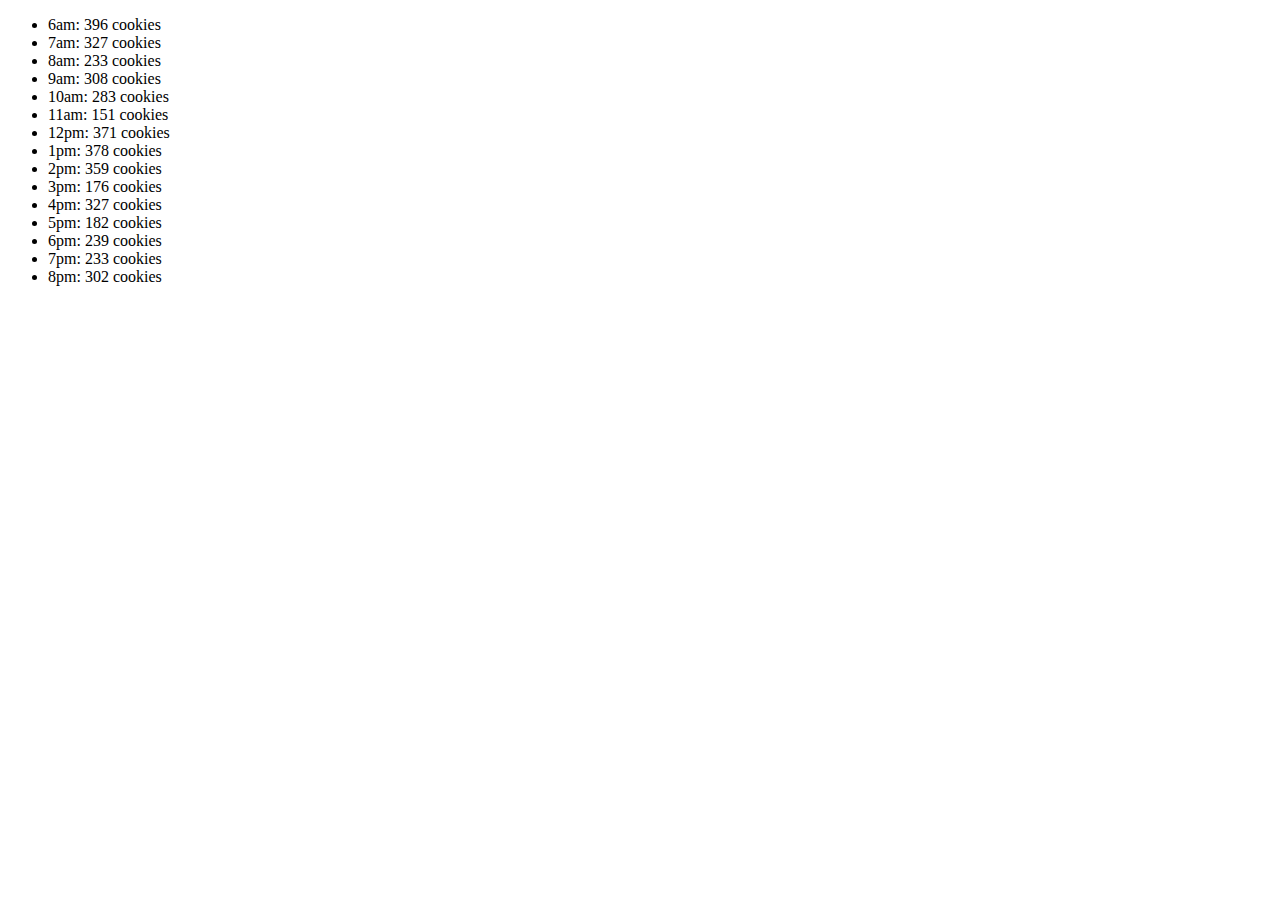
==== sales.html @ fea12f22 "pike place market works" ====
<!DOCTYPE html>
<!DOCTYPE html>
<html>
  <head>
    <meta charset="utf-8">
    <title>FISH SALES</title>
  </head>
  <body>
    <ul id="pikesales"></ul>
    <script src="app.js"></script>
  </body>
</html>
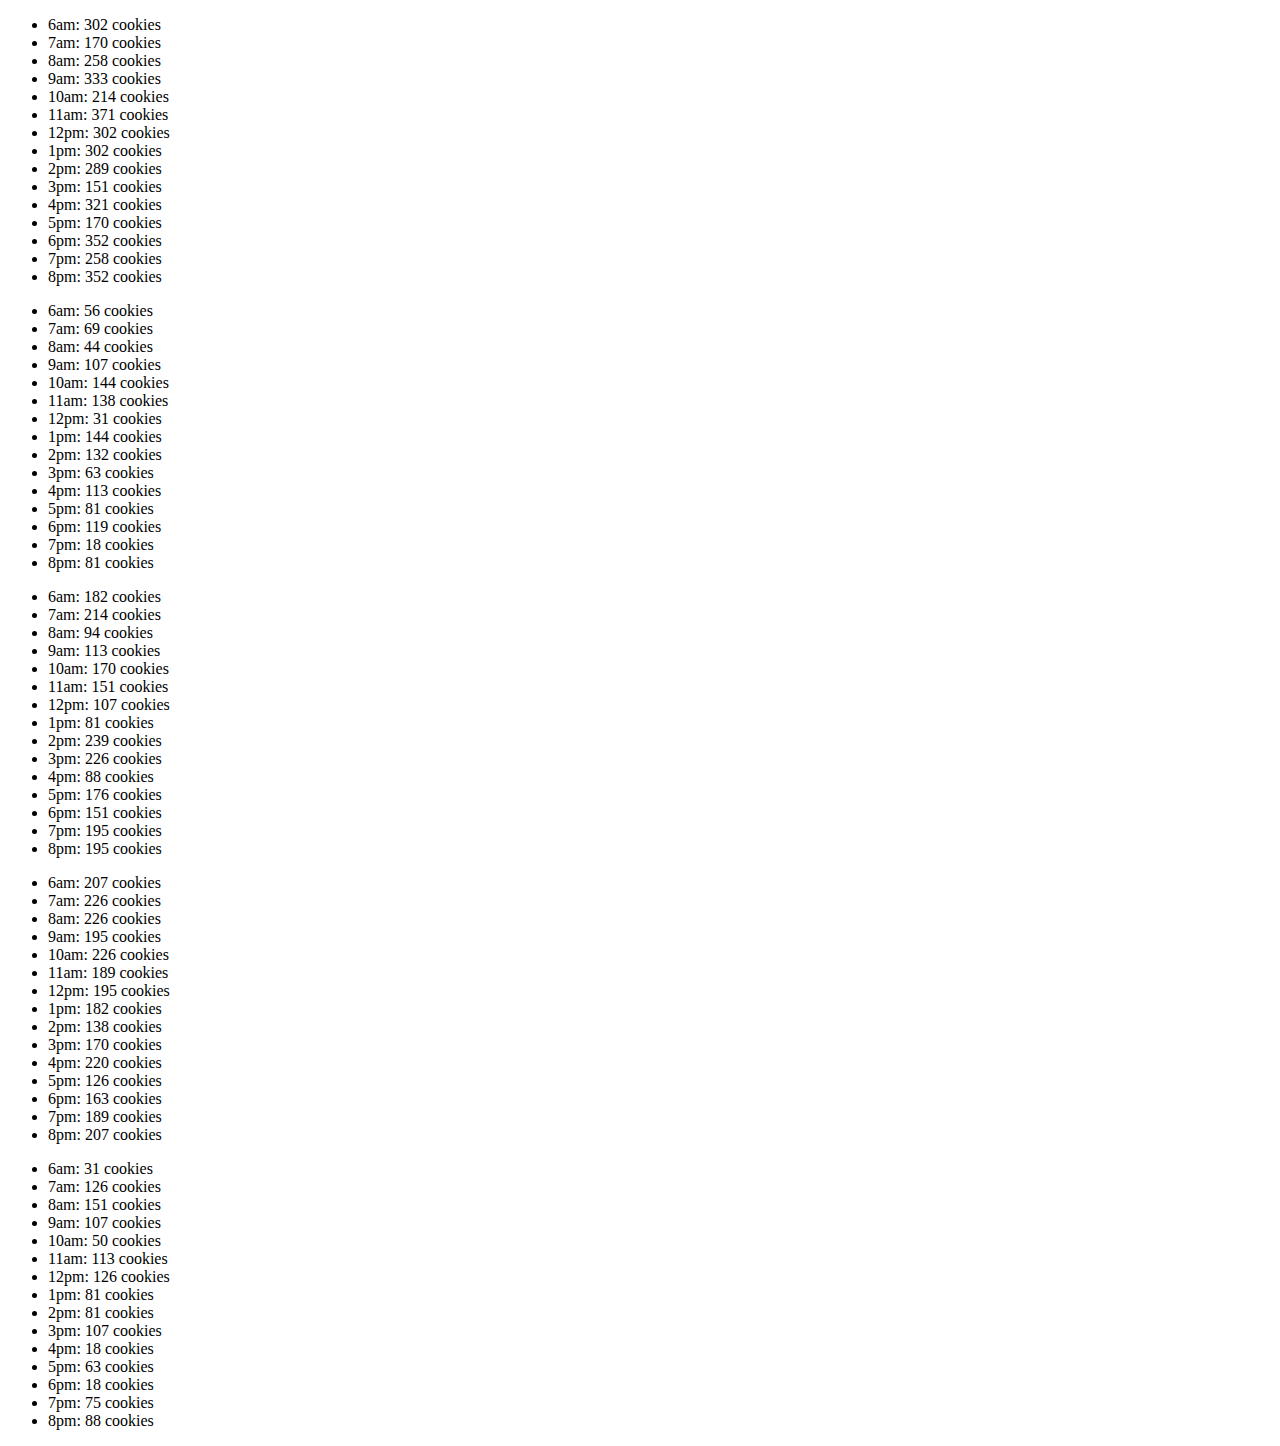
==== commit 0c808624: "completed all locations' object literals" ====
--- a/sales.html
+++ b/sales.html
@@ -7,6 +7,10 @@
   </head>
   <body>
     <ul id="pikesales"></ul>
+    <ul id="seatacsales"></ul>
+    <ul id="centersales"></ul>
+    <ul id="capitolsales"></ul>
+    <ul id="alkisales"></ul>
     <script src="app.js"></script>
   </body>
 </html>
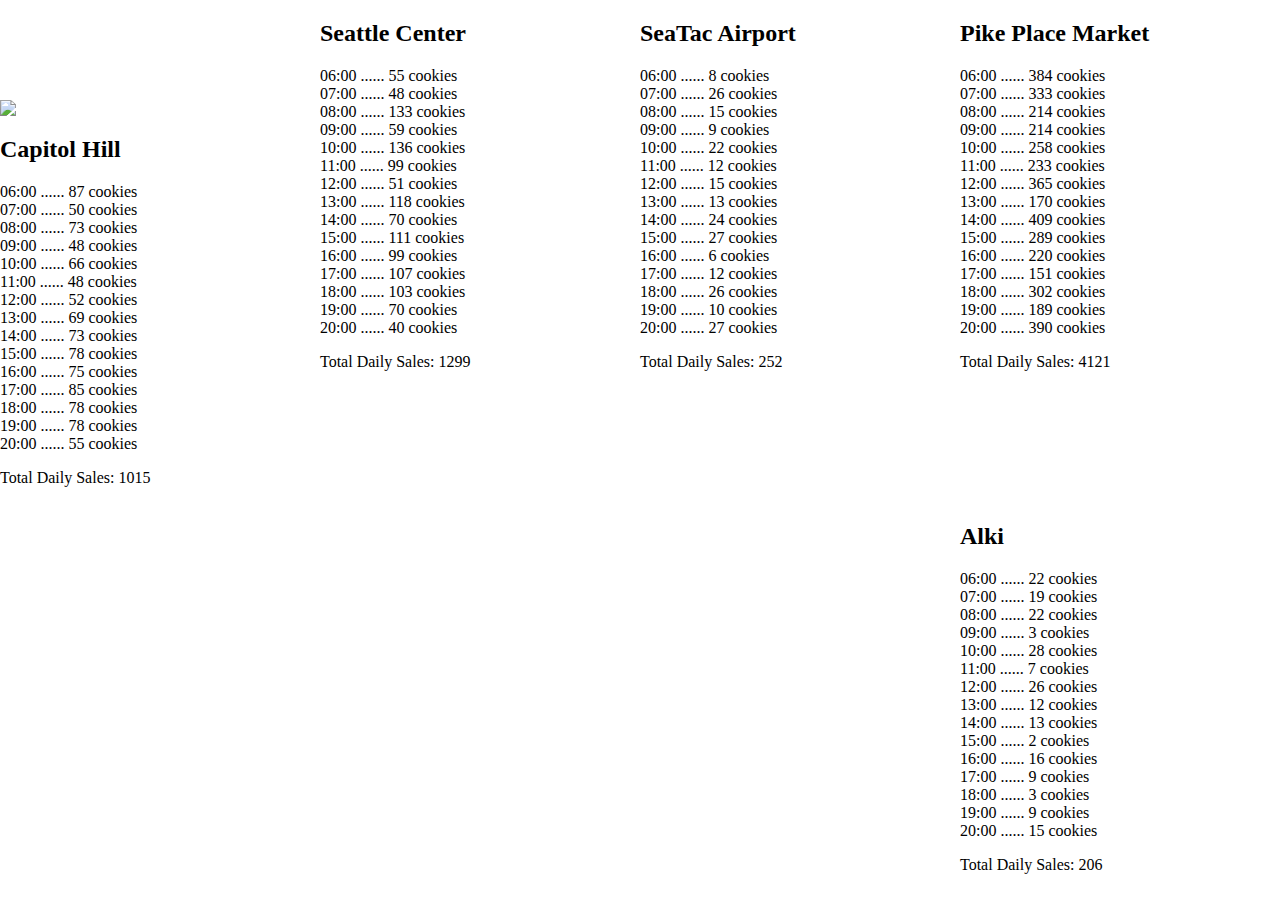
==== commit d5beede2: "added total daily, css stylesheet" ====
--- a/sales.html
+++ b/sales.html
@@ -1,16 +1,52 @@
-<!DOCTYPE html>
 <!DOCTYPE html>
 <html>
+
   <head>
     <meta charset="utf-8">
+    <link rel="stylesheet" href="style.css">
     <title>FISH SALES</title>
   </head>
+
   <body>
-    <ul id="pikesales"></ul>
-    <ul id="seatacsales"></ul>
-    <ul id="centersales"></ul>
-    <ul id="capitolsales"></ul>
-    <ul id="alkisales"></ul>
+    <aside>
+      <!-- <h4 class="sidebar">Seattle's Finest</h4>
+      <h3 class="sidebar" >Salmon Cookies</h3>
+      <h4 class="sidebar">a local favorite</h4> -->
+      <img src="https://68.media.tumblr.com/d4d56057313bf094e2f782d4e259d0d5/tumblr_orgkanuPAG1qc2hsoo1_540.jpg">
+    </aside>
+
+    <article>
+      <h2 id="piketitle"></h2>
+      <ul id="pikesales"></ul>
+      <p id="piketotal"></p>
+    </article>
+
+    <article>
+      <h2 id="seatactitle"></h2>
+      <ul id="seatacsales"></ul>
+      <p id="seatactotal"></p>
+    </article>
+
+    <article>
+      <h2 id="centertitle"></h2>
+      <ul id="centersales"></ul>
+      <p id="centertotal"></p>
+    </article>
+
+    <article>
+      <h2 id="capitoltitle"></h2>
+      <ul id="capitolsales"></ul>
+      <p id="capitoltotal"></p>
+    </article>
+
+    <article>
+      <h2 id="alkititle"></h2>
+      <ul id="alkisales"></ul>
+      <p id="alkitotal"></p>
+    </article>
+
     <script src="app.js"></script>
+
   </body>
+
 </html>
--- a/style.css
+++ b/style.css
@@ -0,0 +1,41 @@
+* {
+  /*outline: 1px dotted orange;*/
+}
+
+body {
+  margin: 0 auto;
+  min-width: 900px;
+}
+
+img {
+  padding: 100px 0px 0px 0px;
+  float: left;
+  width: 25%;
+}
+
+.sidebar {
+  color: red;
+  width: 25%;
+}
+
+article {
+  display: inline-block;
+  float: right;
+  width: 25%;
+  text-align: justify;
+}
+
+h2 {
+  text-align: left;
+}
+
+ul {
+    list-style-type: none;
+    margin: 0;
+    padding: 0;
+    text-align: justify;
+}
+
+p {
+  text-align: justify;
+}
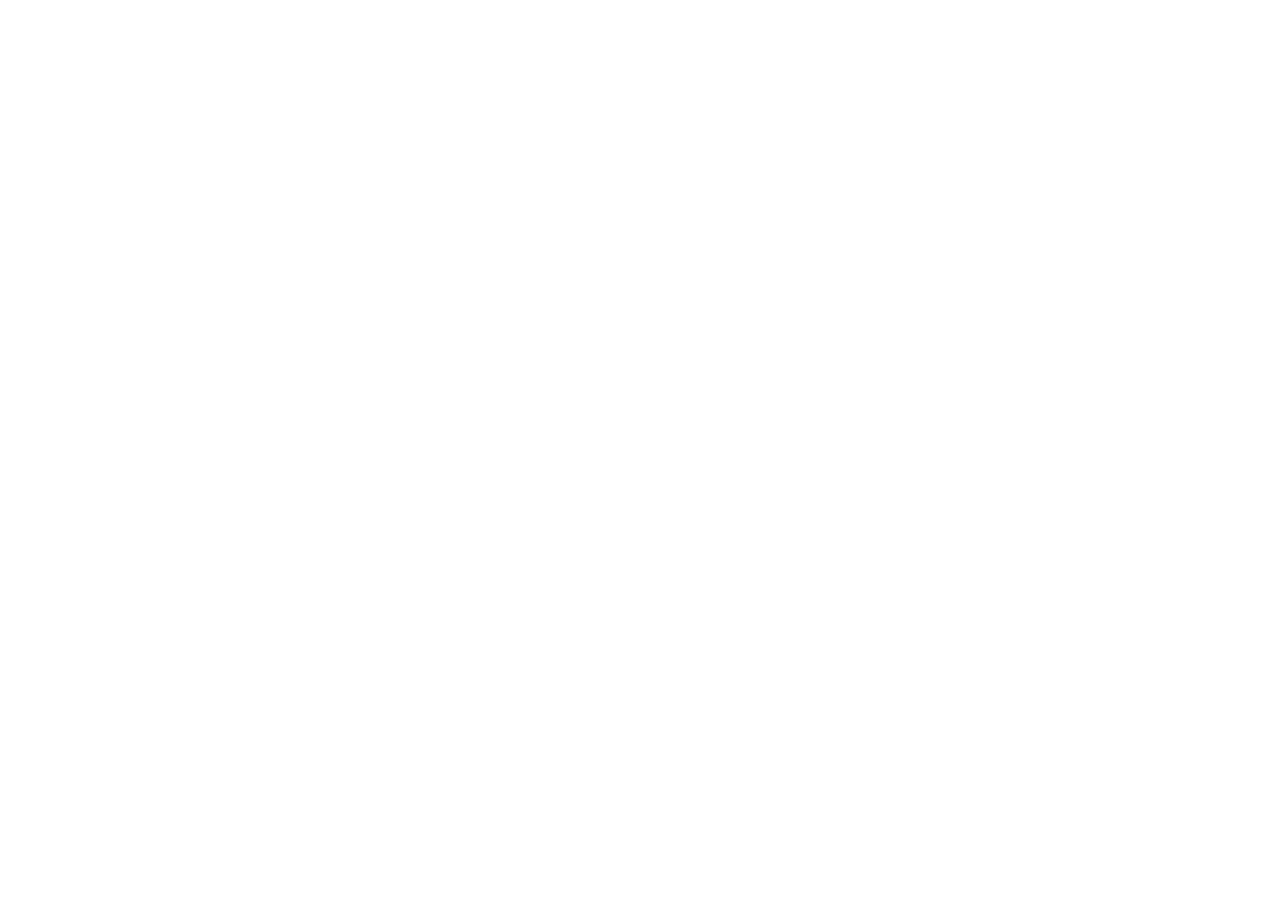
==== commit e6ad133d: "an operable table" ====
--- a/sales.html
+++ b/sales.html
@@ -4,49 +4,20 @@
   <head>
     <meta charset="utf-8">
     <link rel="stylesheet" href="style.css">
+    <link href="https://fonts.googleapis.com/css?family=Spectral" rel="stylesheet">
     <title>FISH SALES</title>
   </head>
 
   <body>
-    <aside>
-      <!-- <h4 class="sidebar">Seattle's Finest</h4>
-      <h3 class="sidebar" >Salmon Cookies</h3>
-      <h4 class="sidebar">a local favorite</h4> -->
+    <!-- <aside>
+      <h4 class="sidebar">Seattle's Finest</h4>
+      <h3 class="sidebar"> Salmon Cookies </h3>
+      <h4 class="sidebar">a local favorite</h4>
       <img src="https://68.media.tumblr.com/d4d56057313bf094e2f782d4e259d0d5/tumblr_orgkanuPAG1qc2hsoo1_540.jpg">
-    </aside>
+    </aside> -->
 
-    <article>
-      <h2 id="piketitle"></h2>
-      <ul id="pikesales"></ul>
-      <p id="piketotal"></p>
-    </article>
-
-    <article>
-      <h2 id="seatactitle"></h2>
-      <ul id="seatacsales"></ul>
-      <p id="seatactotal"></p>
-    </article>
-
-    <article>
-      <h2 id="centertitle"></h2>
-      <ul id="centersales"></ul>
-      <p id="centertotal"></p>
-    </article>
-
-    <article>
-      <h2 id="capitoltitle"></h2>
-      <ul id="capitolsales"></ul>
-      <p id="capitoltotal"></p>
-    </article>
-
-    <article>
-      <h2 id="alkititle"></h2>
-      <ul id="alkisales"></ul>
-      <p id="alkitotal"></p>
-    </article>
+    <table id="salmoncookies"></table>
 
     <script src="app.js"></script>
-
   </body>
-
 </html>
--- a/style.css
+++ b/style.css
@@ -1,21 +1,27 @@
 * {
   /*outline: 1px dotted orange;*/
+  font-family: 'Spectral', serif;
 }
 
-body {
+/*body {
   margin: 0 auto;
   min-width: 900px;
 }
 
 img {
-  padding: 100px 0px 0px 0px;
+  padding: 200px 0px 0px 0px;
+  width: 25%;
   float: left;
-  width: 25%;
+  display: inline;
 }
 
 .sidebar {
   color: red;
-  width: 25%;
+  display: inline;
+  margin: 20px 0px 0px -200px;
+}
+
+aside {
 }
 
 article {
@@ -38,4 +44,4 @@
 
 p {
   text-align: justify;
-}
+}*/
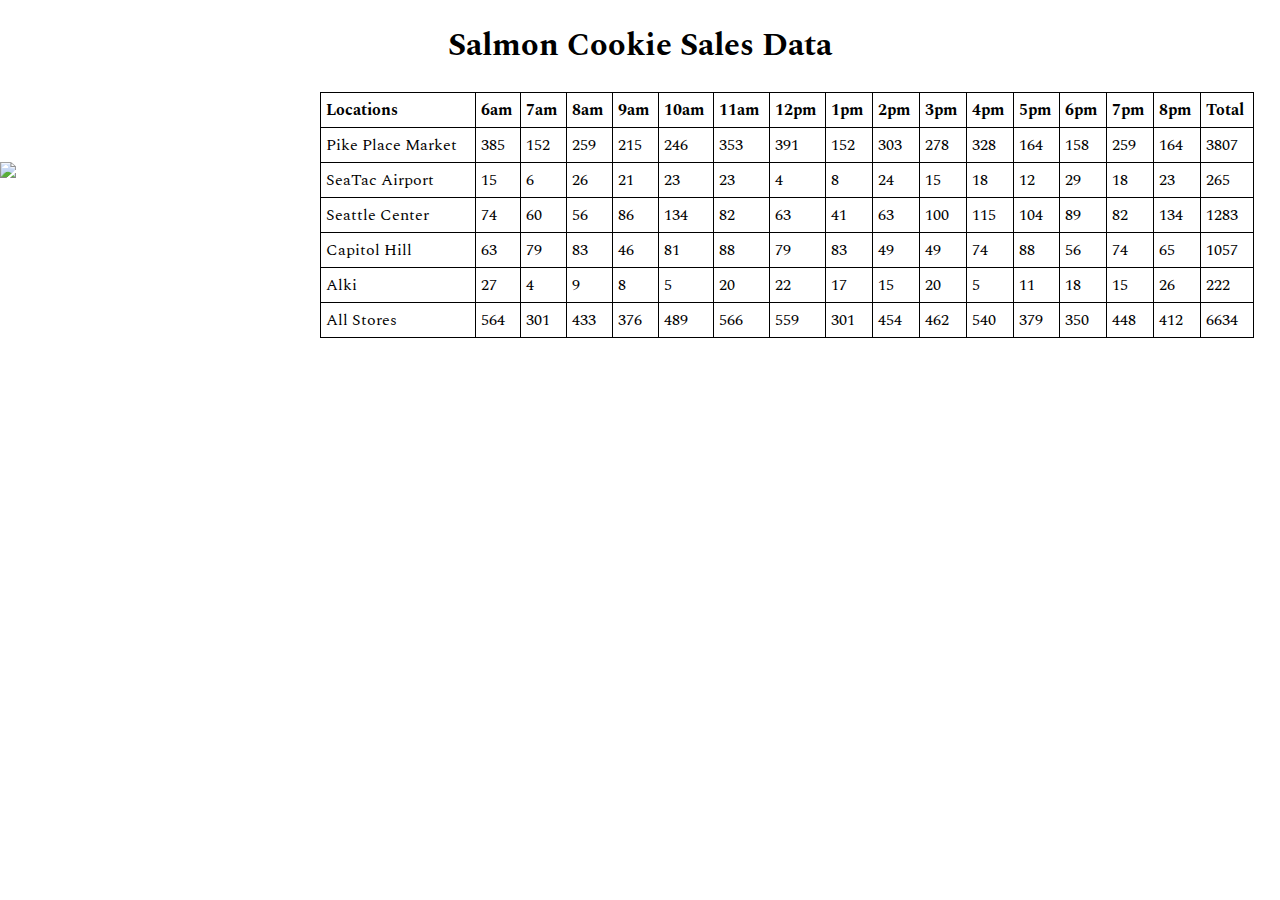
==== commit 8c67af27: "finished hourly totals, css styling" ====
--- a/sales.html
+++ b/sales.html
@@ -9,12 +9,13 @@
   </head>
 
   <body>
-    <!-- <aside>
-      <h4 class="sidebar">Seattle's Finest</h4>
+    <h1> Salmon Cookie Sales Data</h1>
+    <aside>
+      <!-- <h4 class="sidebar">Seattle's Finest</h4>
       <h3 class="sidebar"> Salmon Cookies </h3>
-      <h4 class="sidebar">a local favorite</h4>
+      <h4 class="sidebar">a local favorite</h4> -->
       <img src="https://68.media.tumblr.com/d4d56057313bf094e2f782d4e259d0d5/tumblr_orgkanuPAG1qc2hsoo1_540.jpg">
-    </aside> -->
+    </aside>
 
     <table id="salmoncookies"></table>
 
--- a/style.css
+++ b/style.css
@@ -3,19 +3,35 @@
   font-family: 'Spectral', serif;
 }
 
-/*body {
+body {
   margin: 0 auto;
   min-width: 900px;
 }
 
 img {
-  padding: 200px 0px 0px 0px;
+  padding: 70px 0px 0px 0px;
   width: 25%;
   float: left;
   display: inline;
 }
 
-.sidebar {
+table {
+  border-collapse: collapse;
+  width: 73%;
+
+}
+
+table, th, td {
+   border: 1px solid black;
+   padding: 5px;
+   text-align: left;
+
+}
+
+h1 {
+  text-align: center;
+}
+/*.sidebar {
   color: red;
   display: inline;
   margin: 20px 0px 0px -200px;
@@ -44,4 +60,4 @@
 
 p {
   text-align: justify;
-}*/
+}
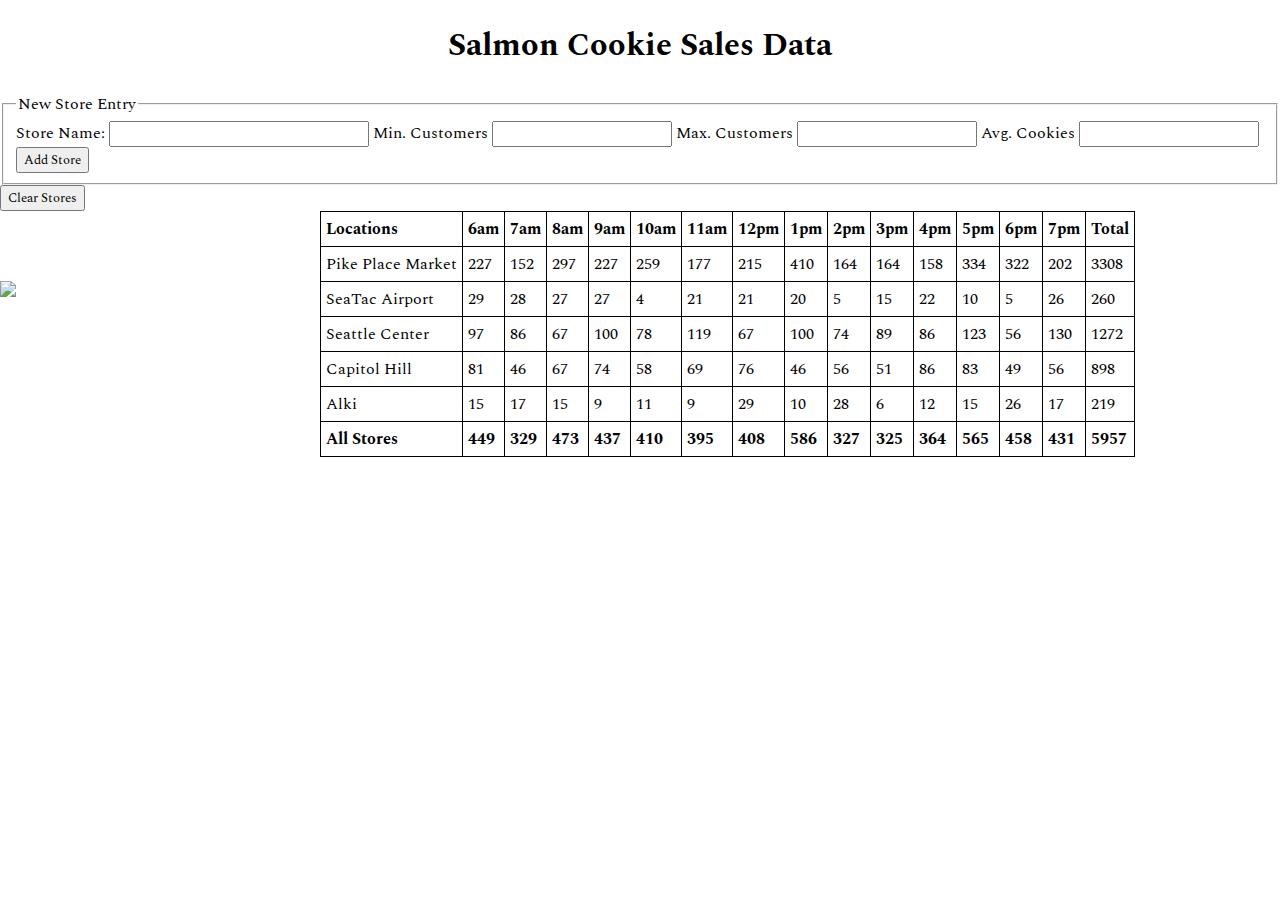
==== commit c4bd82df: "working-ish form that includes footer" ====
--- a/sales.html
+++ b/sales.html
@@ -10,6 +10,30 @@
 
   <body>
     <h1> Salmon Cookie Sales Data</h1>
+
+    <form id="cookie-form">
+      <fieldset>
+        <legend>New Store Entry</legend>
+        <label for="name">Store Name:</label>
+        <input name="name" type="text" size = "30"/>
+
+        <label for="min">Min. Customers</label>
+        <input name="min" type="text" />
+
+        <label for="max">Max. Customers</label>
+        <input name="max" type="text"/>
+
+        <label for="avg">Avg. Cookies</label>
+        <input name="avg" type="text"/>
+
+        <button type="submit">Add Store</button>
+      </fieldset>
+    </form>
+
+    <button id="clear-cookie-form">Clear Stores</button>
+  <div>
+
+  </div>
     <aside>
       <!-- <h4 class="sidebar">Seattle's Finest</h4>
       <h3 class="sidebar"> Salmon Cookies </h3>
--- a/style.css
+++ b/style.css
@@ -5,19 +5,20 @@
 
 body {
   margin: 0 auto;
-  min-width: 900px;
+  /*width: 100%;s
+  min-width: 750px;*/
 }
 
 img {
   padding: 70px 0px 0px 0px;
   width: 25%;
   float: left;
-  display: inline;
+  display: inline-block;
 }
 
 table {
   border-collapse: collapse;
-  width: 73%;
+  min-width: 750px;
 
 }
 
@@ -60,4 +61,4 @@
 
 p {
   text-align: justify;
-}
+}*/
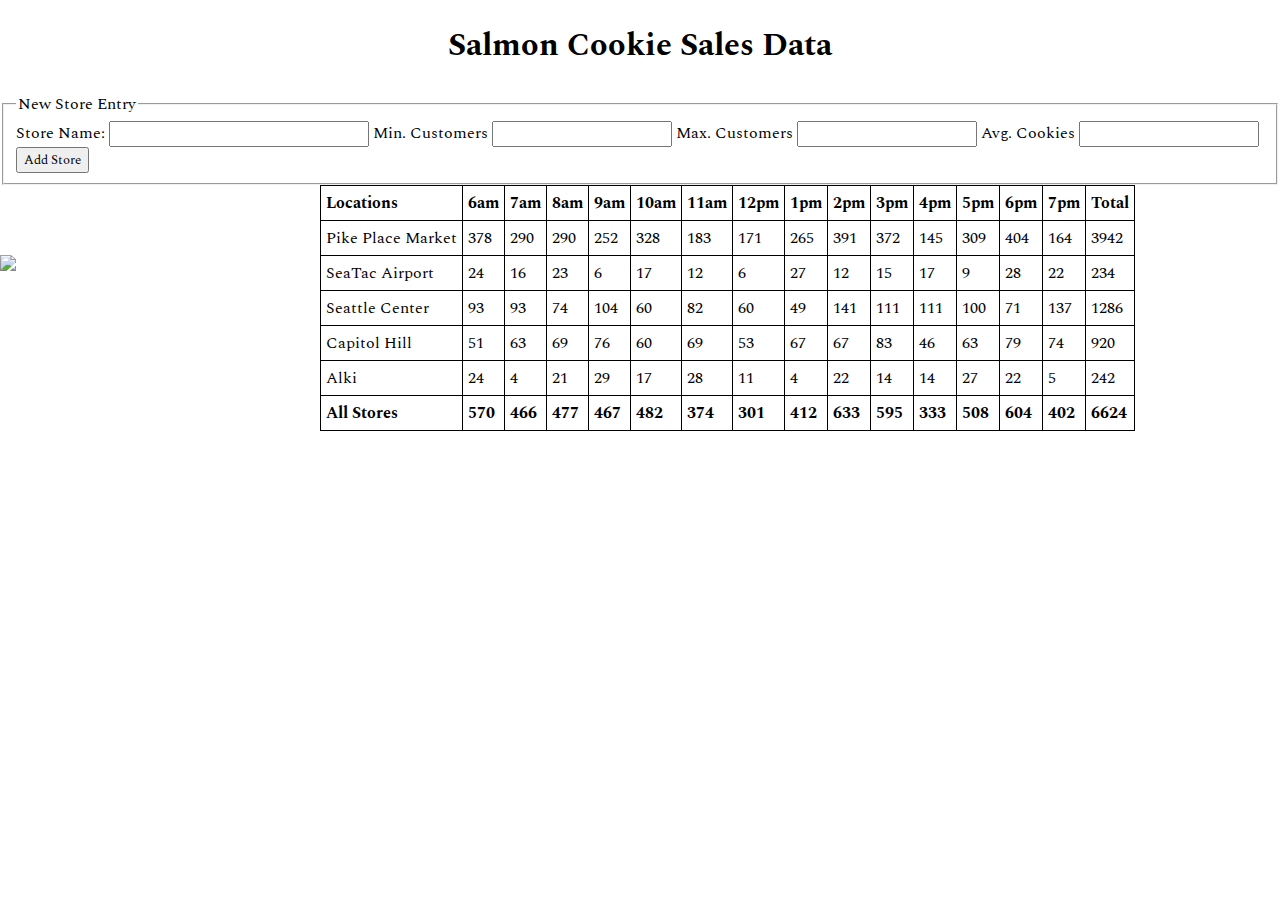
==== commit 84f45a8b: "refined js  based on thurs lecture" ====
--- a/sales.html
+++ b/sales.html
@@ -18,19 +18,19 @@
         <input name="name" type="text" size = "30"/>
 
         <label for="min">Min. Customers</label>
-        <input name="min" type="text" />
+        <input name="min" type="number" />
 
         <label for="max">Max. Customers</label>
-        <input name="max" type="text"/>
+        <input name="max" type="number"/>
 
         <label for="avg">Avg. Cookies</label>
-        <input name="avg" type="text"/>
+        <input name="avg" type="number"/>
 
         <button type="submit">Add Store</button>
       </fieldset>
     </form>
 
-    <button id="clear-cookie-form">Clear Stores</button>
+    <!-- <button id="clear-cookie-form">Clear Stores</button> -->
   <div>
 
   </div>
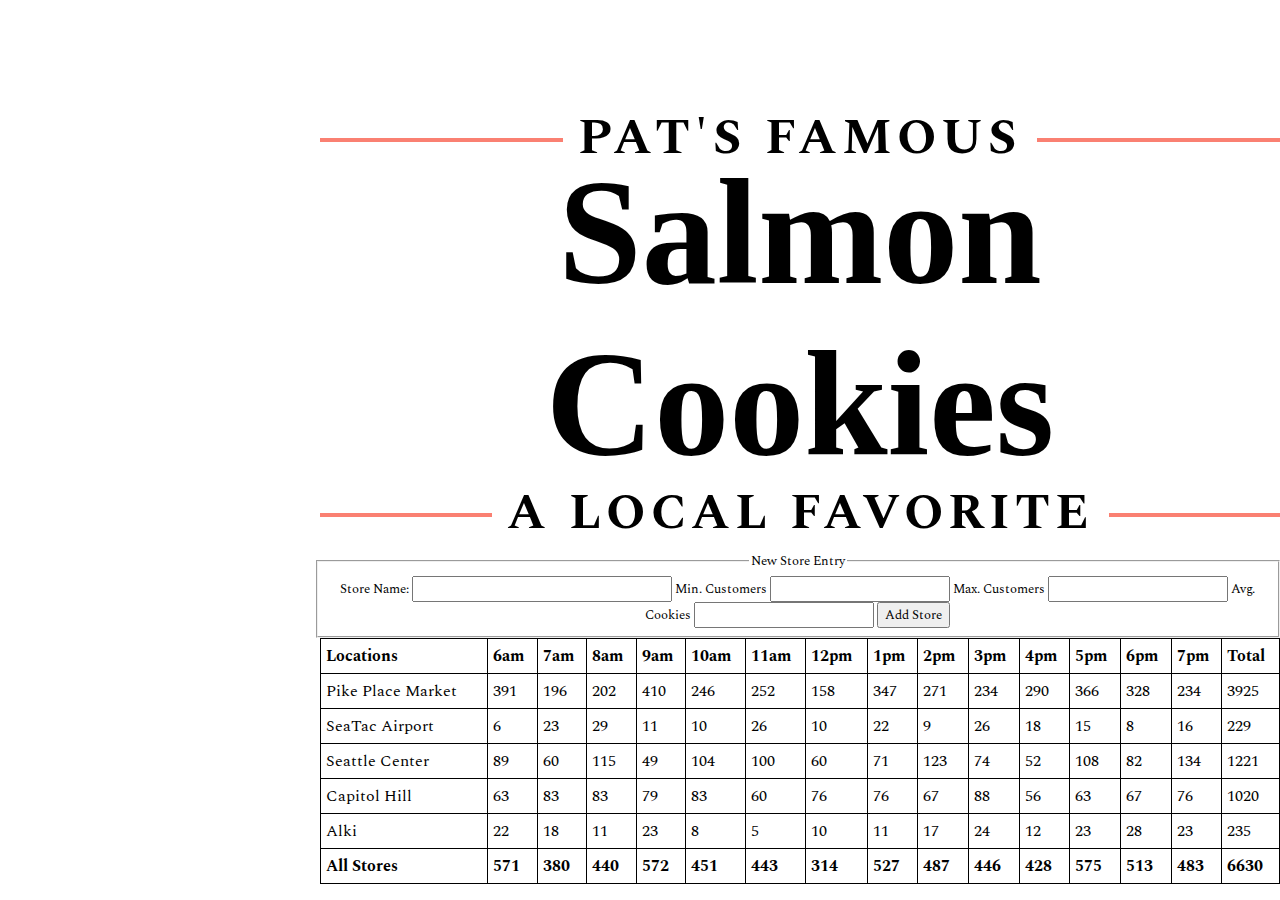
==== commit e67983b5: "added add'l images" ====
--- a/sales.html
+++ b/sales.html
@@ -4,12 +4,16 @@
   <head>
     <meta charset="utf-8">
     <link rel="stylesheet" href="style.css">
-    <link href="https://fonts.googleapis.com/css?family=Spectral" rel="stylesheet">
+    <link href="https://fonts.googleapis.com/css?family=Rochester|Spectral:400,700,700i,800,800i" rel="stylesheet">
     <title>FISH SALES</title>
   </head>
 
   <body>
-    <h1> Salmon Cookie Sales Data</h1>
+    <div class="title">
+      <h2 class="logo" id="pat"><span>Pat's Famous</span></h2>
+      <h1 class="logo">Salmon Cookies</h1>
+      <h2 class="logo" id="favorite"><span>a local favorite</span></h2>
+    </div>
 
     <form id="cookie-form">
       <fieldset>
@@ -18,28 +22,17 @@
         <input name="name" type="text" size = "30"/>
 
         <label for="min">Min. Customers</label>
-        <input name="min" type="number" />
+        <input name="min" type="number"/>
 
         <label for="max">Max. Customers</label>
         <input name="max" type="number"/>
 
         <label for="avg">Avg. Cookies</label>
-        <input name="avg" type="number"/>
+        <input name="avg" type="text"/>
 
         <button type="submit">Add Store</button>
       </fieldset>
     </form>
-
-    <!-- <button id="clear-cookie-form">Clear Stores</button> -->
-  <div>
-
-  </div>
-    <aside>
-      <!-- <h4 class="sidebar">Seattle's Finest</h4>
-      <h3 class="sidebar"> Salmon Cookies </h3>
-      <h4 class="sidebar">a local favorite</h4> -->
-      <img src="https://68.media.tumblr.com/d4d56057313bf094e2f782d4e259d0d5/tumblr_orgkanuPAG1qc2hsoo1_540.jpg">
-    </aside>
 
     <table id="salmoncookies"></table>
 
--- a/style.css
+++ b/style.css
@@ -1,64 +1,156 @@
 * {
-  /*outline: 1px dotted orange;*/
+/*   outline: 1px dotted orange; */
   font-family: 'Spectral', serif;
 }
 
 body {
   margin: 0 auto;
-  /*width: 100%;s
-  min-width: 750px;*/
+  width: 100%;
+  background: url("https://68.media.tumblr.com/d4d56057313bf094e2f782d4e259d0d5/tumblr_orgkanuPAG1qc2hsoo1_540.jpg");
+  background-repeat: no-repeat;
+  background-position: 0px 100px;
+  background-size: 25%;
+  min-width: 1099px;
 }
 
-img {
-  padding: 70px 0px 0px 0px;
-  width: 25%;
-  float: left;
-  display: inline-block;
-}
-
-table {
+ table {
   border-collapse: collapse;
-  min-width: 750px;
-
+  width: 75%;
+  margin: 0 auto;
+  text-align: center;
+  float: right;
 }
 
 table, th, td {
    border: 1px solid black;
    padding: 5px;
    text-align: left;
+}
 
+fieldset {
+  width: 73.5%;
+  margin: 0 auto;
+  text-align: center;
+  float: right;
+  font-size: 13px;
+}
+
+.logo {
+  width: 75%;
+  margin: 0 auto;
+  text-align: center;
+  float: right;
+}
+
+h2 {
+  text-transform: uppercase;
+  font-size: 50px;
+  letter-spacing: 5px;
+  position: relative;
+}
+
+h2 span {
+  background: #fff;
+  padding: 0 15px;
+  position: relative;
+}
+
+h2:before {
+  background: salmon;
+  content: "";
+  display: block;
+  height: 4px;
+  position: absolute;
+  top: 50%;
+  width: 100%;
+}
+
+h2:before {
+  left: 0;
+}
+
+.title {
+  margin: 100px 0px 0px 0px;
+}
+
+#pat {
+  margin: 0px 0px -30px 0px;
+}
+
+#favorite {
+  margin: -15px 0px 0px 0px;
 }
 
 h1 {
-  text-align: center;
-}
-/*.sidebar {
-  color: red;
-  display: inline;
-  margin: 20px 0px 0px -200px;
+  font-family: 'Rochester', serif;
+  font-size: 150px;
+  position: relative;
 }
 
-aside {
+.locations {
+  width: 75%;
+  margin: 100px 0px 0px 0px;
+  text-align: center;
+  float: right;
 }
 
 article {
   display: inline-block;
-  float: right;
-  width: 25%;
-  text-align: justify;
+  min-width: 19.5%;
+  border-right: 1px solid black;
 }
 
-h2 {
-  text-align: left;
+h3 {
+  margin-top: -30px;
+  font-size: 20px;
+  letter-spacing: 1px;
 }
 
-ul {
-    list-style-type: none;
-    margin: 0;
-    padding: 0;
-    text-align: justify;
+.garbage {
+  width: 75%;
+  margin: 150px 0px 0px 0px;
+  text-align: center;
+  float: right;
+  display: inline-block;
+}
+.slides {
+  height: 175px;
+  width: 200px;
+  margin: 0 auto;
 }
 
-p {
-  text-align: justify;
-}*/
+.people {
+  width: 75%;
+  margin: 150px 0px 0px 0px;
+  text-align: center;
+  display: inline-block;
+  width: 300px;
+  margin: 0 auto;
+}
+
+h4 {
+  text-transform: uppercase;
+  font-size: 20px;
+  letter-spacing: 5px;
+  position: relative;
+}
+
+h4 span {
+  background: #fff;
+  padding: 0 15px;
+  position: relative;
+}
+
+h4:before {
+  background: salmon;
+  content: "";
+  display: block;
+  height: 4px;
+  position: absolute;
+  top: 50%;
+  width: 100%;
+}
+
+h4:before {
+  left: 0;
+}
